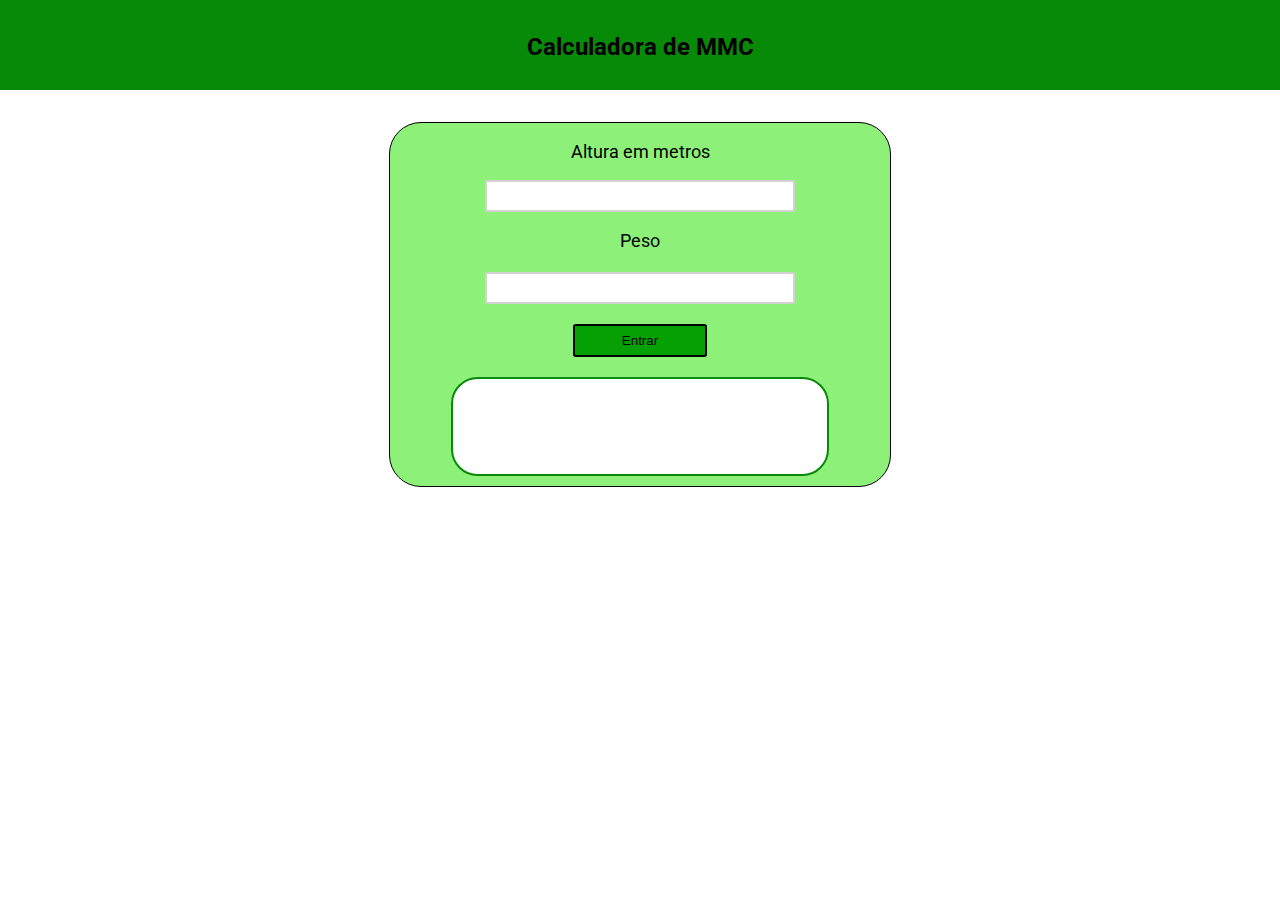
==== Projetos Independentes/Projeto 00 - Calculadora IMC/index.html @ 16c707cb "novo projeto" ====
<!DOCTYPE html>
<html lang="t-br">
<head>
    <meta charset="UTF-8">
    <meta http-equiv="X-UA-Compatible" content="IE=edge">
    <meta name="viewport" content="width=device-width, initial-scale=1.0">
    <title>IMC</title>
    <link rel="stylesheet" href="style.css">
</head>
<body>
    <div class="apresentacao">
        <h2>Calculadora de MMC</h2>
    </div>

    <div class="principal">

        <div class="container1">

            <form action="get" id="formulario">
                <p id="paragrafo">Altura em metros</p>
                <input type="number" name="altura" id="altura">

               <p id="paragrafo">Peso</p>
                <input type="number" name="peso" id="peso">

                <input type="button" value="Entrar" id="botaoEnviarDados">
                
                <input type="text" name="resultado" id="resultado">

            </form>

        </div> 

  </div> 
</body>
</html>
---- Projetos Independentes/Projeto 00 - Calculadora IMC/style.css ----
@import url('https://fonts.googleapis.com/css2?family=Roboto&display=swap');

body, html{
   
}

body {
    font-family: 'Roboto', sans-serif;
    margin: 0%;
    background-color: white;
    text-align: center; 
}

.apresentacao {
    width: 100%;
    background-color: rgb(7, 138, 7);
    height: 4em;
    padding-top: 1%;
    padding-bottom: 1%;
    margin-bottom: 2em;
}

.principal {
    /*background-color: #6065be;*/
    display: flex;
    flex-direction: column;
    text-align: center;
    align-content: center;
    height: 100%;
    background-color: white;
}

.container1 {
    background-color: rgba(123, 238, 100, 0.863);
    width: 500px;
    height: auto;
    position: relative;
    margin-left: auto;
    margin-right: auto;
    border-radius: 2em;
    border: 0.1em solid black;
}

#formulario {
    display: flex;
    flex-direction: column;
    text-align: center;
    align-items: center;
}

#paragrafo {
    display: flex;
    flex-direction: column;
    text-align: center;
    align-content: center;
    font-size: 18px;
}

#altura {
    width: 22em;
    padding: 0.5em;
    border-radius: 0.2em;
    border: rgb(212, 209, 209) solid 0.2em;
}

#peso {
    width: 22em;
    padding: 0.5em;
    border-radius: 0.2em;
    border: rgb(212, 209, 209) solid 0.2em;
    margin-top: 3px;
}

#botaoEnviarDados {
    width: 10em;
    padding: 0.5em;
    background-color: rgb(4, 160, 4);
    border: black solid 0.2em;
    border-radius: 0.2em;
    margin-top: 20px;
    margin-bottom: 20px;
}

#resultado {
    width: 22em;
    padding: 3em;
    margin-bottom: 10px;
    border-radius: 2em;
    border: rgb(7, 138, 7) solid 0.2em;
}
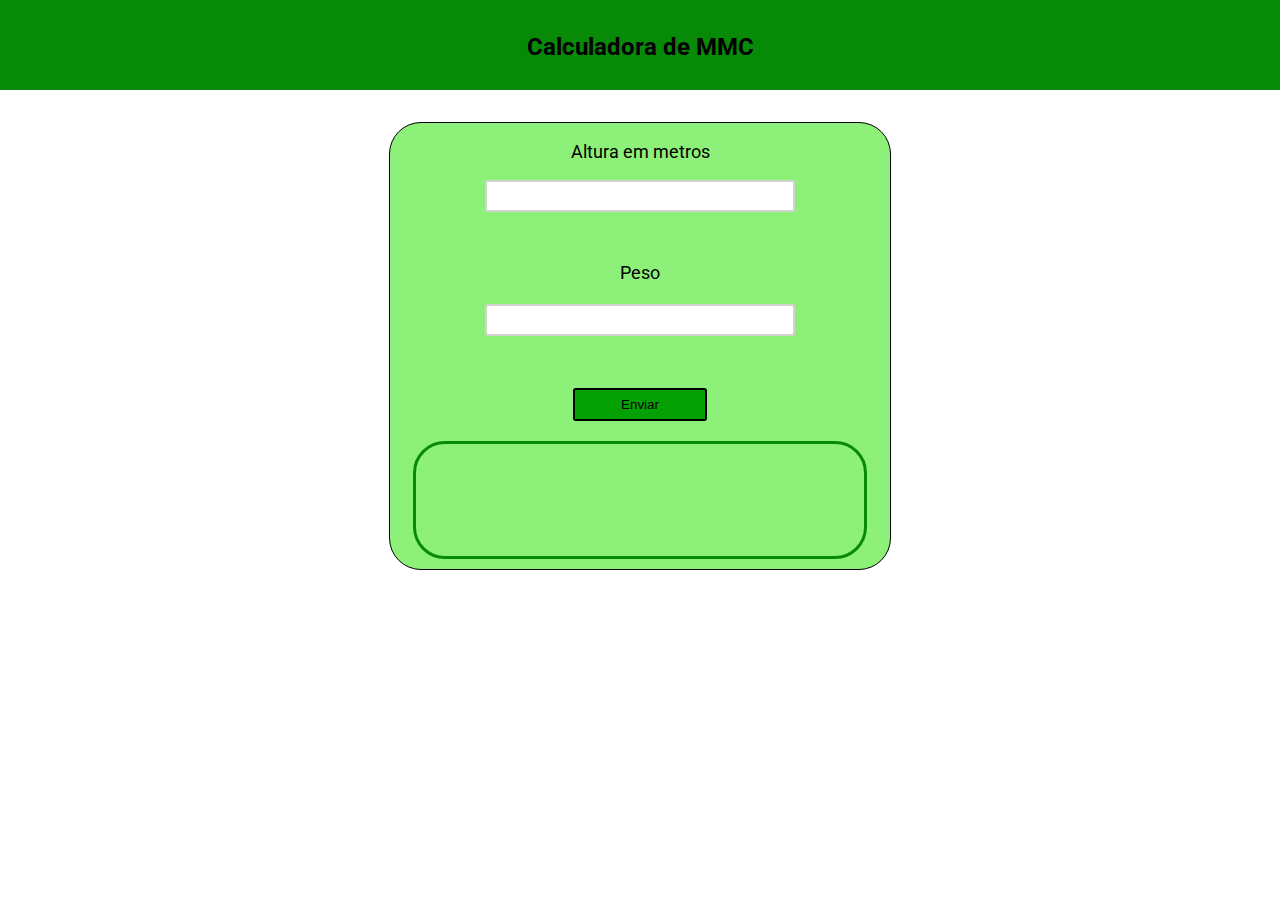
==== commit 54723ce4: "paragrafos para mostrar erros adicionado e retirada de alguns eventos" ====
--- a/Projetos Independentes/Projeto 00 - Calculadora IMC/index.html
+++ b/Projetos Independentes/Projeto 00 - Calculadora IMC/index.html
@@ -1,11 +1,12 @@
 <!DOCTYPE html>
-<html lang="t-br">
+<html lang="pt-br">
 <head>
     <meta charset="UTF-8">
     <meta http-equiv="X-UA-Compatible" content="IE=edge">
     <meta name="viewport" content="width=device-width, initial-scale=1.0">
     <title>IMC</title>
     <link rel="stylesheet" href="style.css">
+    <script type="text/javascript" src="arquivoJs.js"></script>
 </head>
 <body>
     <div class="apresentacao">
@@ -13,24 +14,27 @@
     </div>
 
     <div class="principal">
-
         <div class="container1">
 
-            <form action="get" id="formulario">
+            <form action="" id="formulario">
                 <p id="paragrafo">Altura em metros</p>
                 <input type="number" name="altura" id="altura">
+                <p id="erroAltura"></p>
 
-               <p id="paragrafo">Peso</p>
+                <p id="paragrafo">Peso</p>
                 <input type="number" name="peso" id="peso">
+                <p id="erroPeso"></p>
 
-                <input type="button" value="Entrar" id="botaoEnviarDados">
-                
-                <input type="text" name="resultado" id="resultado">
+                <input type="button" value="Enviar" id="botaoEnviarDados" onclick="IMC()">
 
+                <div id="resultado">
+                    <p id="resultadoBom"></p>
+                    <p id="resultadoRuim"></p>
+                </div>            
             </form>
 
         </div> 
+  </div> 
 
-  </div> 
 </body>
 </html>